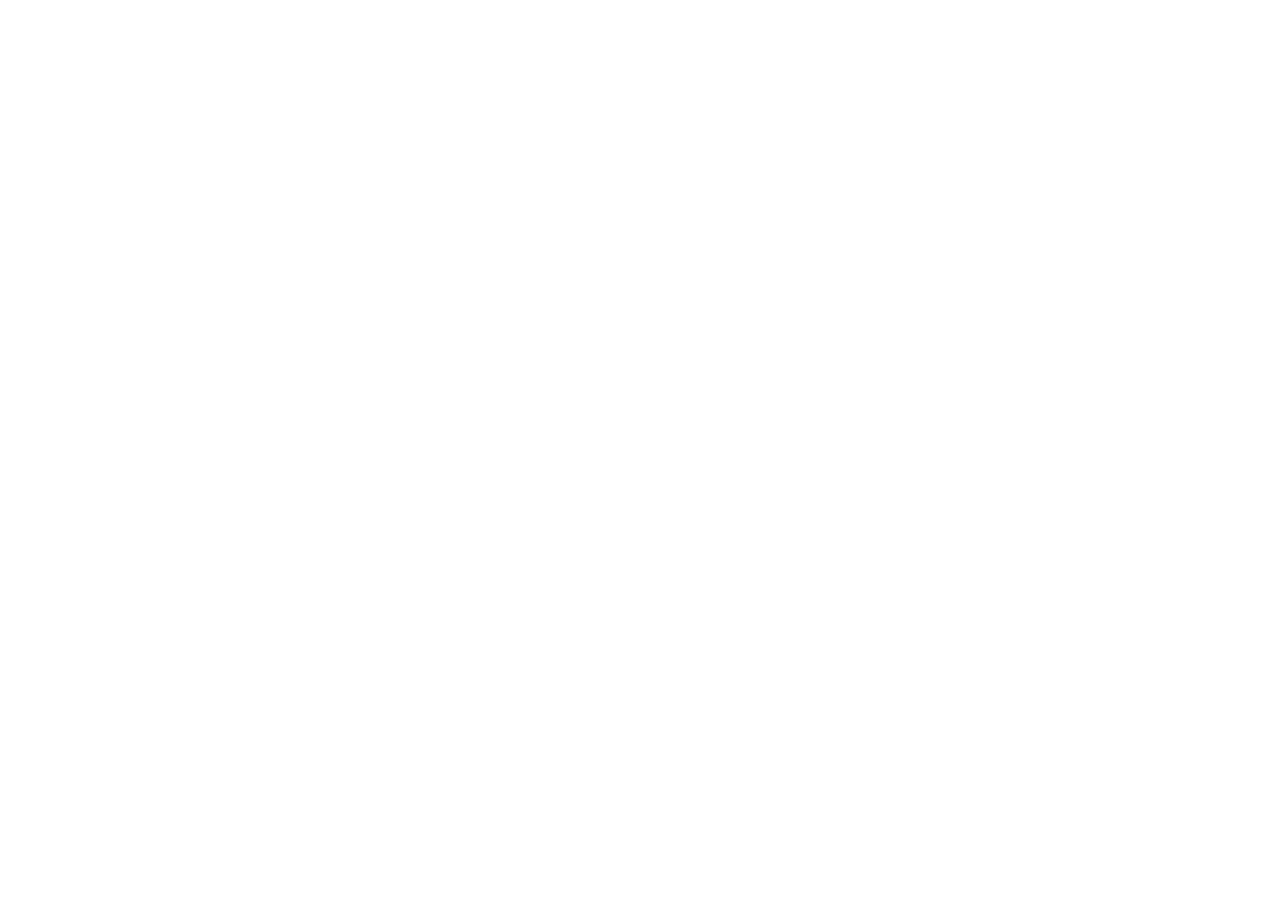
==== nft/day_100.html @ 51d57fb5 "beginning of adding video" ====
<!DOCTYPE html>
<html>
  <head>
    <title>Day 100</title>
  </head>

  <body>

  <video width="320" height="240" autoplay>
    <source src="day_100.mp4" type="day_100/mp4">
    <source src="day_100.ogg" type="day_100/ogg">
    Your browser does not support the video tag.
  </video>

  </body>
</html>
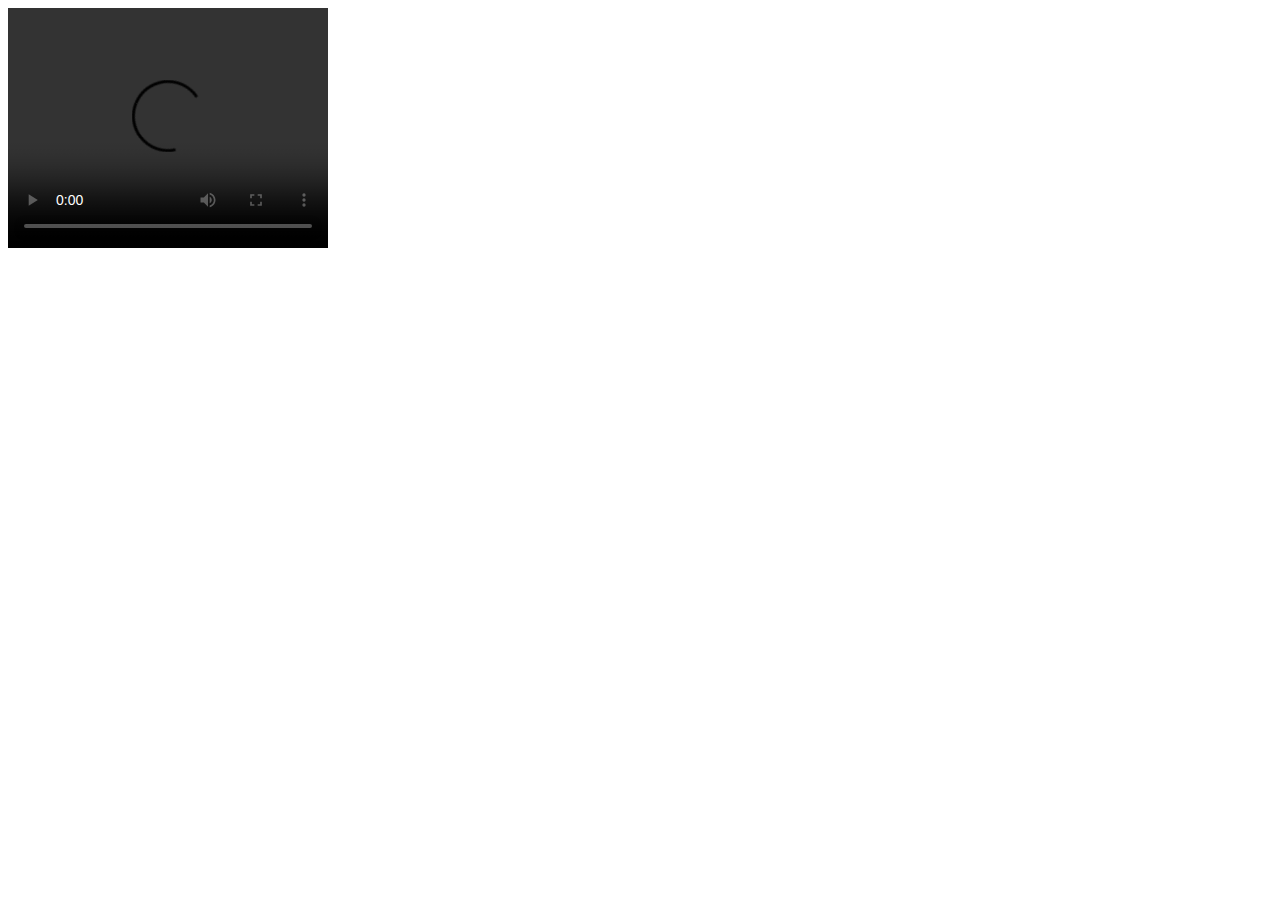
==== commit 41fc0995: "test for timing" ====
--- a/nft/day_100.html
+++ b/nft/day_100.html
@@ -6,7 +6,7 @@
 
   <body>
 
-  <video width="320" height="240" autoplay>
+  <video width="320" height="240" controls>
     <source src="day_100.mp4" type="day_100/mp4">
     <source src="day_100.ogg" type="day_100/ogg">
     Your browser does not support the video tag.
